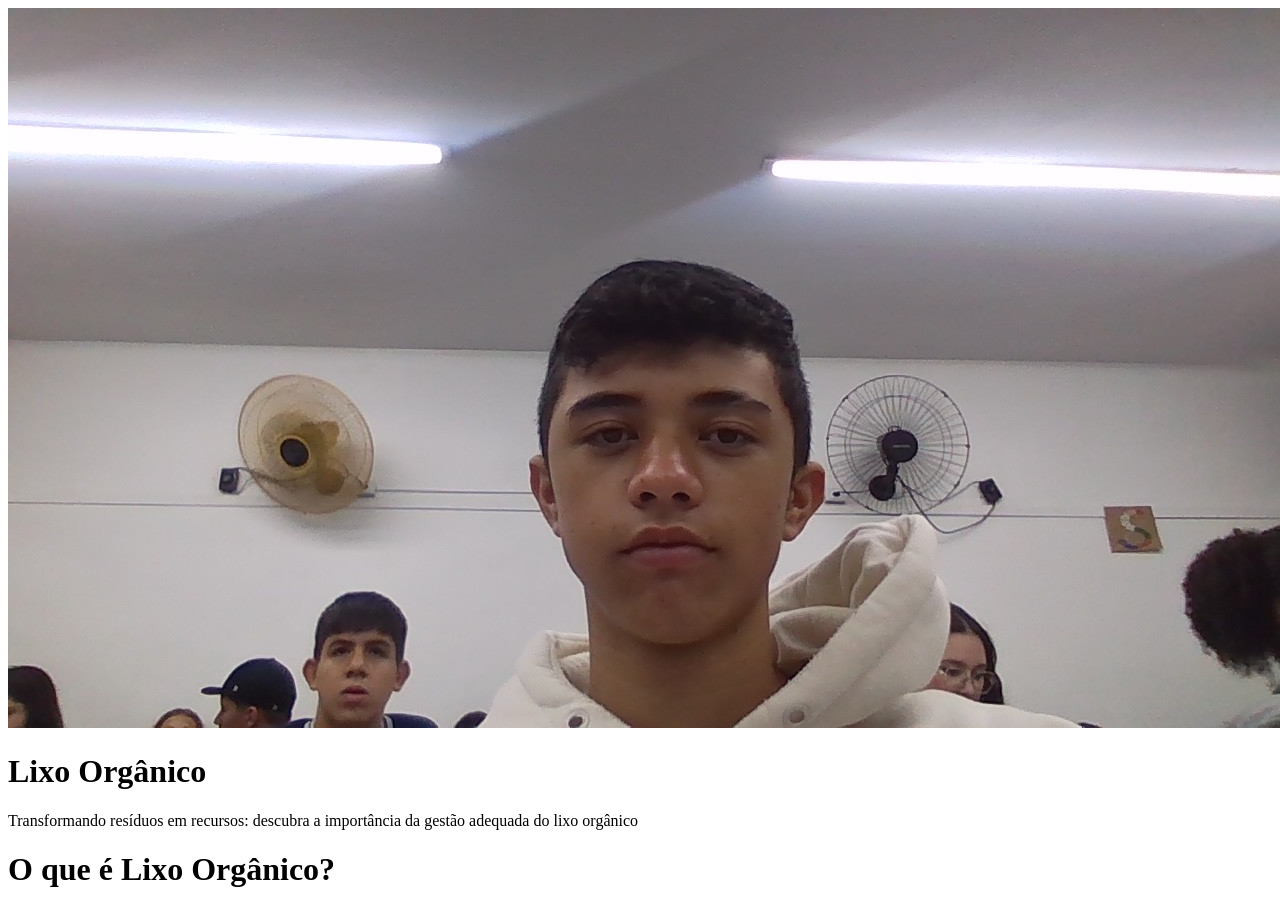
==== agrinho.html @ ba17c5d9 "dfdfdf" ====
<!DOCTYPE html>
<html lang="pt-br">
<head>
    <meta charset="UTF-8">
    <meta name="viewport" content="width=device-width, initial-scale=1.0">
    <title>Document</title>
</head>
<body>
    <header>
        <img src="./IMG_20260427_114038.jpg" alt="imagen folha">
        <h1>Lixo Orgânico</h1>
        <p>Transformando resíduos em recursos: descubra a importância da gestão adequada do lixo orgânico</p>
        <h1>O que é Lixo Orgânico?</h1>
        
    </header>
</body>
</html>
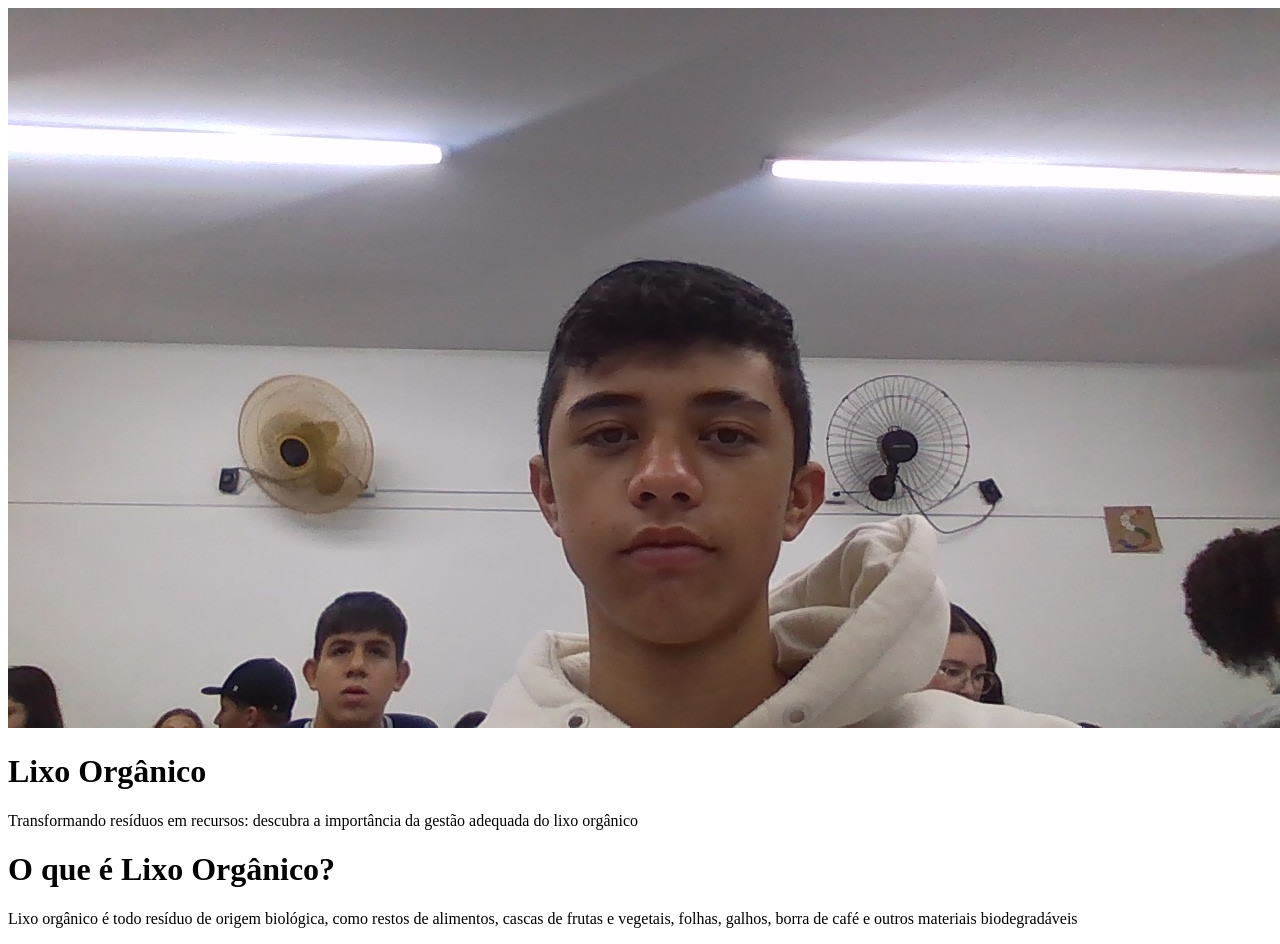
==== commit 8275245c: "rdydfhch" ====
--- a/agrinho.html
+++ b/agrinho.html
@@ -11,6 +11,7 @@
         <h1>Lixo Orgânico</h1>
         <p>Transformando resíduos em recursos: descubra a importância da gestão adequada do lixo orgânico</p>
         <h1>O que é Lixo Orgânico?</h1>
+        <p>Lixo orgânico é todo resíduo de origem biológica, como restos de alimentos, cascas de frutas e vegetais, folhas, galhos, borra de café e outros materiais biodegradáveis</p>
         
     </header>
 </body>
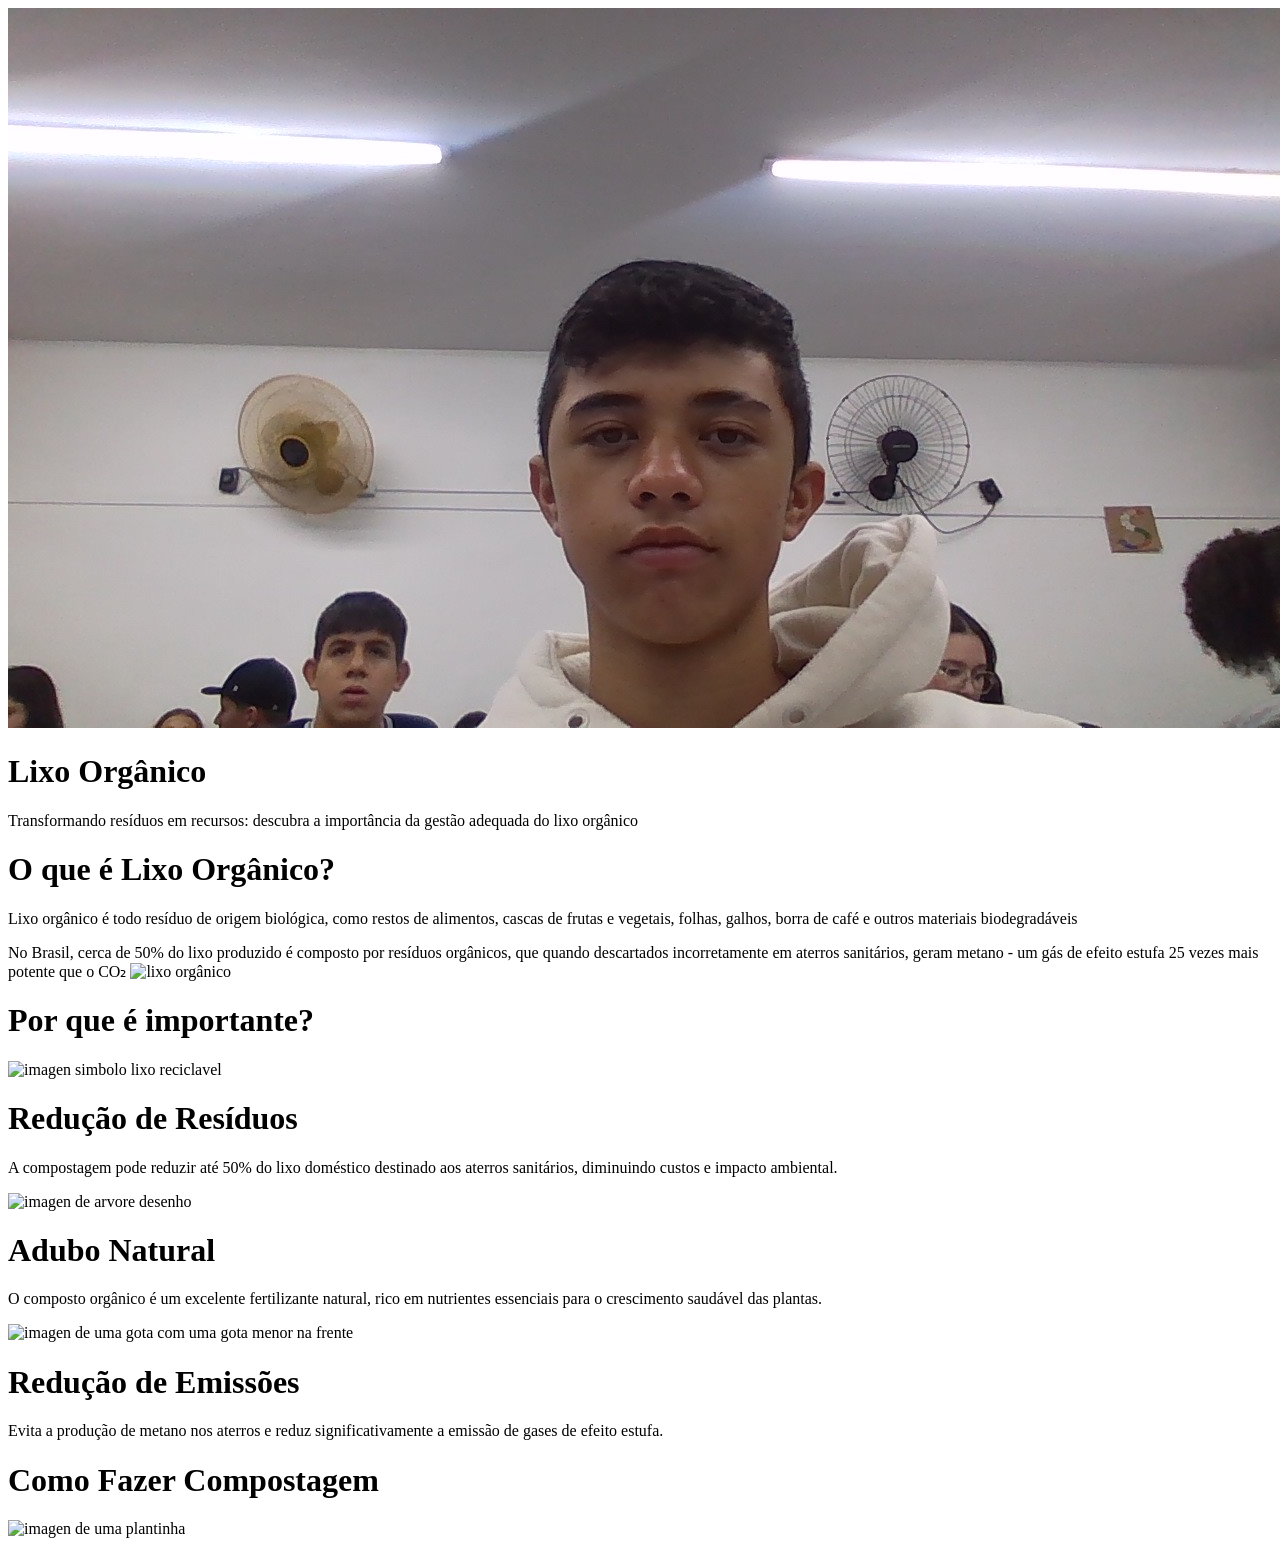
==== commit 468f039d: "skuf" ====
--- a/agrinho.html
+++ b/agrinho.html
@@ -12,7 +12,23 @@
         <p>Transformando resíduos em recursos: descubra a importância da gestão adequada do lixo orgânico</p>
         <h1>O que é Lixo Orgânico?</h1>
         <p>Lixo orgânico é todo resíduo de origem biológica, como restos de alimentos, cascas de frutas e vegetais, folhas, galhos, borra de café e outros materiais biodegradáveis</p>
-        
+        <p>No Brasil, cerca de 50% do lixo produzido é composto por resíduos orgânicos, que quando descartados incorretamente em aterros sanitários, geram metano - um gás de efeito estufa 25 vezes mais potente que o CO₂
+        <img src=""alt="lixo orgânico">
+        <h1>Por que é importante?</h1>
+        <img src="" alt="imagen simbolo lixo reciclavel">
+        <h1>Redução de Resíduos</h1>
+        <p>A compostagem pode reduzir até 50% do lixo doméstico destinado aos aterros sanitários, diminuindo custos e impacto ambiental.</p>
+        <img src="" alt="imagen de arvore desenho">
+        <h1>Adubo Natural</h1>
+        <p>O composto orgânico é um excelente fertilizante natural, rico em nutrientes essenciais para o crescimento saudável das plantas.</p>
+        <img src="" alt="imagen de uma gota com uma gota menor na frente">
+        <h1>Redução de Emissões</h1>
+        <p>Evita a produção de metano nos aterros e reduz significativamente a emissão de gases de efeito estufa.</p>
+        <h1>Como Fazer Compostagem</h1>
+        <img src="" alt="imagen de uma plantinha">
+
+
+
     </header>
 </body>
 </html>
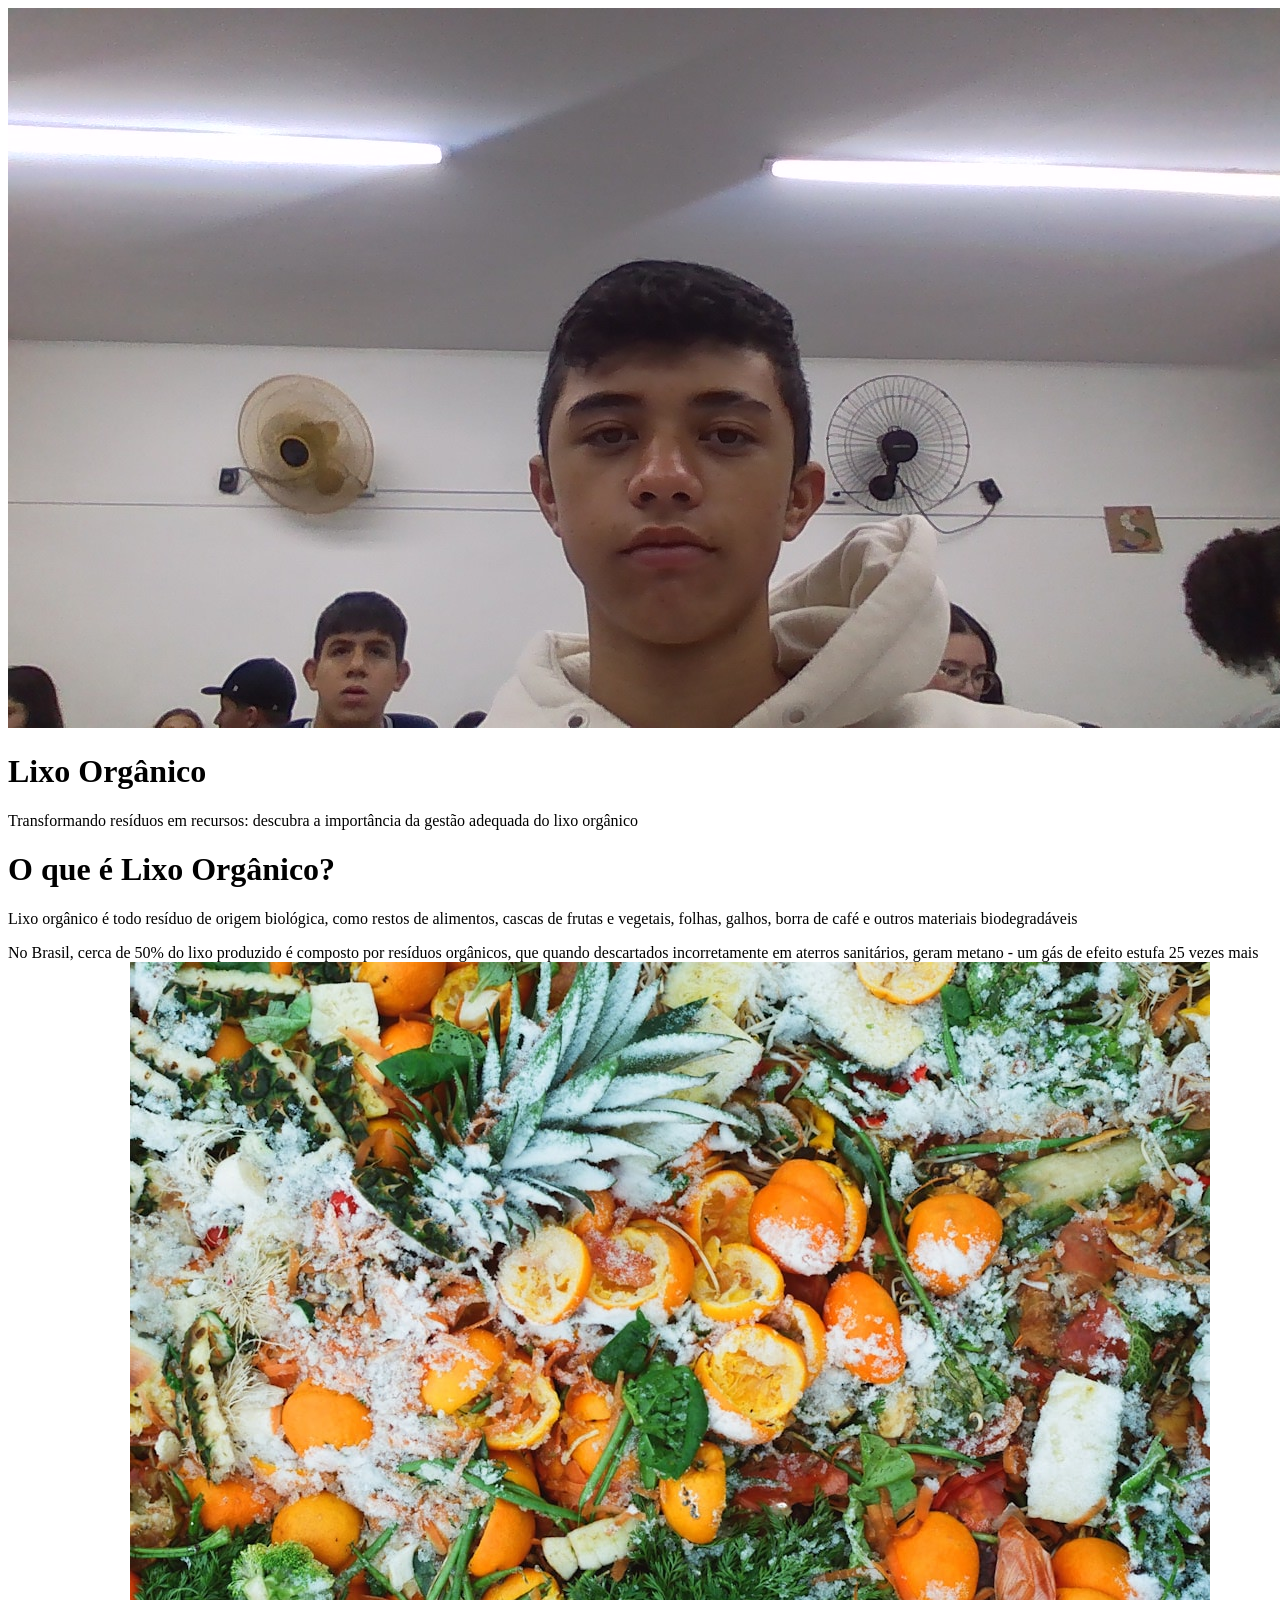
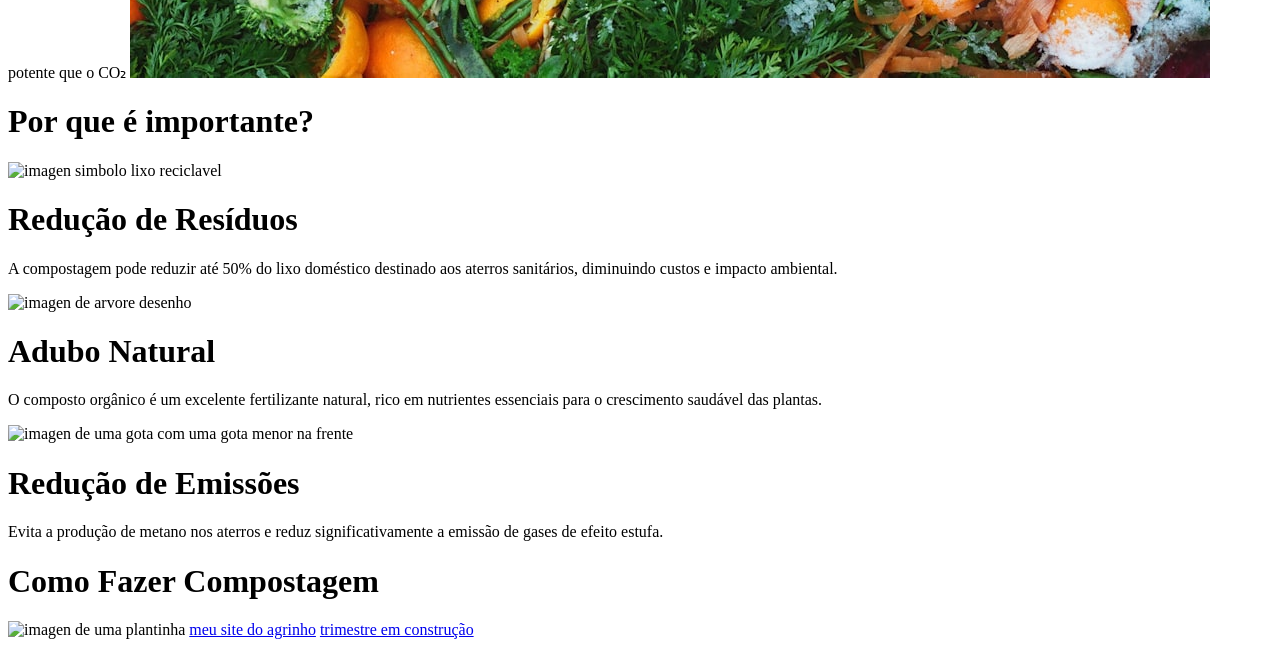
==== commit 78eac2b9: "uyfdy" ====
--- a/agrinho.html
+++ b/agrinho.html
@@ -13,7 +13,7 @@
         <h1>O que é Lixo Orgânico?</h1>
         <p>Lixo orgânico é todo resíduo de origem biológica, como restos de alimentos, cascas de frutas e vegetais, folhas, galhos, borra de café e outros materiais biodegradáveis</p>
         <p>No Brasil, cerca de 50% do lixo produzido é composto por resíduos orgânicos, que quando descartados incorretamente em aterros sanitários, geram metano - um gás de efeito estufa 25 vezes mais potente que o CO₂
-        <img src=""alt="lixo orgânico">
+        <img src="/photo-1614272527834-e95f090a34c5.jpeg"alt="lixo orgânico">
         <h1>Por que é importante?</h1>
         <img src="" alt="imagen simbolo lixo reciclavel">
         <h1>Redução de Resíduos</h1>
@@ -26,9 +26,8 @@
         <p>Evita a produção de metano nos aterros e reduz significativamente a emissão de gases de efeito estufa.</p>
         <h1>Como Fazer Compostagem</h1>
         <img src="" alt="imagen de uma plantinha">
-
-
-
+        <a href="/agrinho.html">meu site do agrinho</a>
+        <a href="#">trimestre em construção</a>
     </header>
 </body>
 </html>
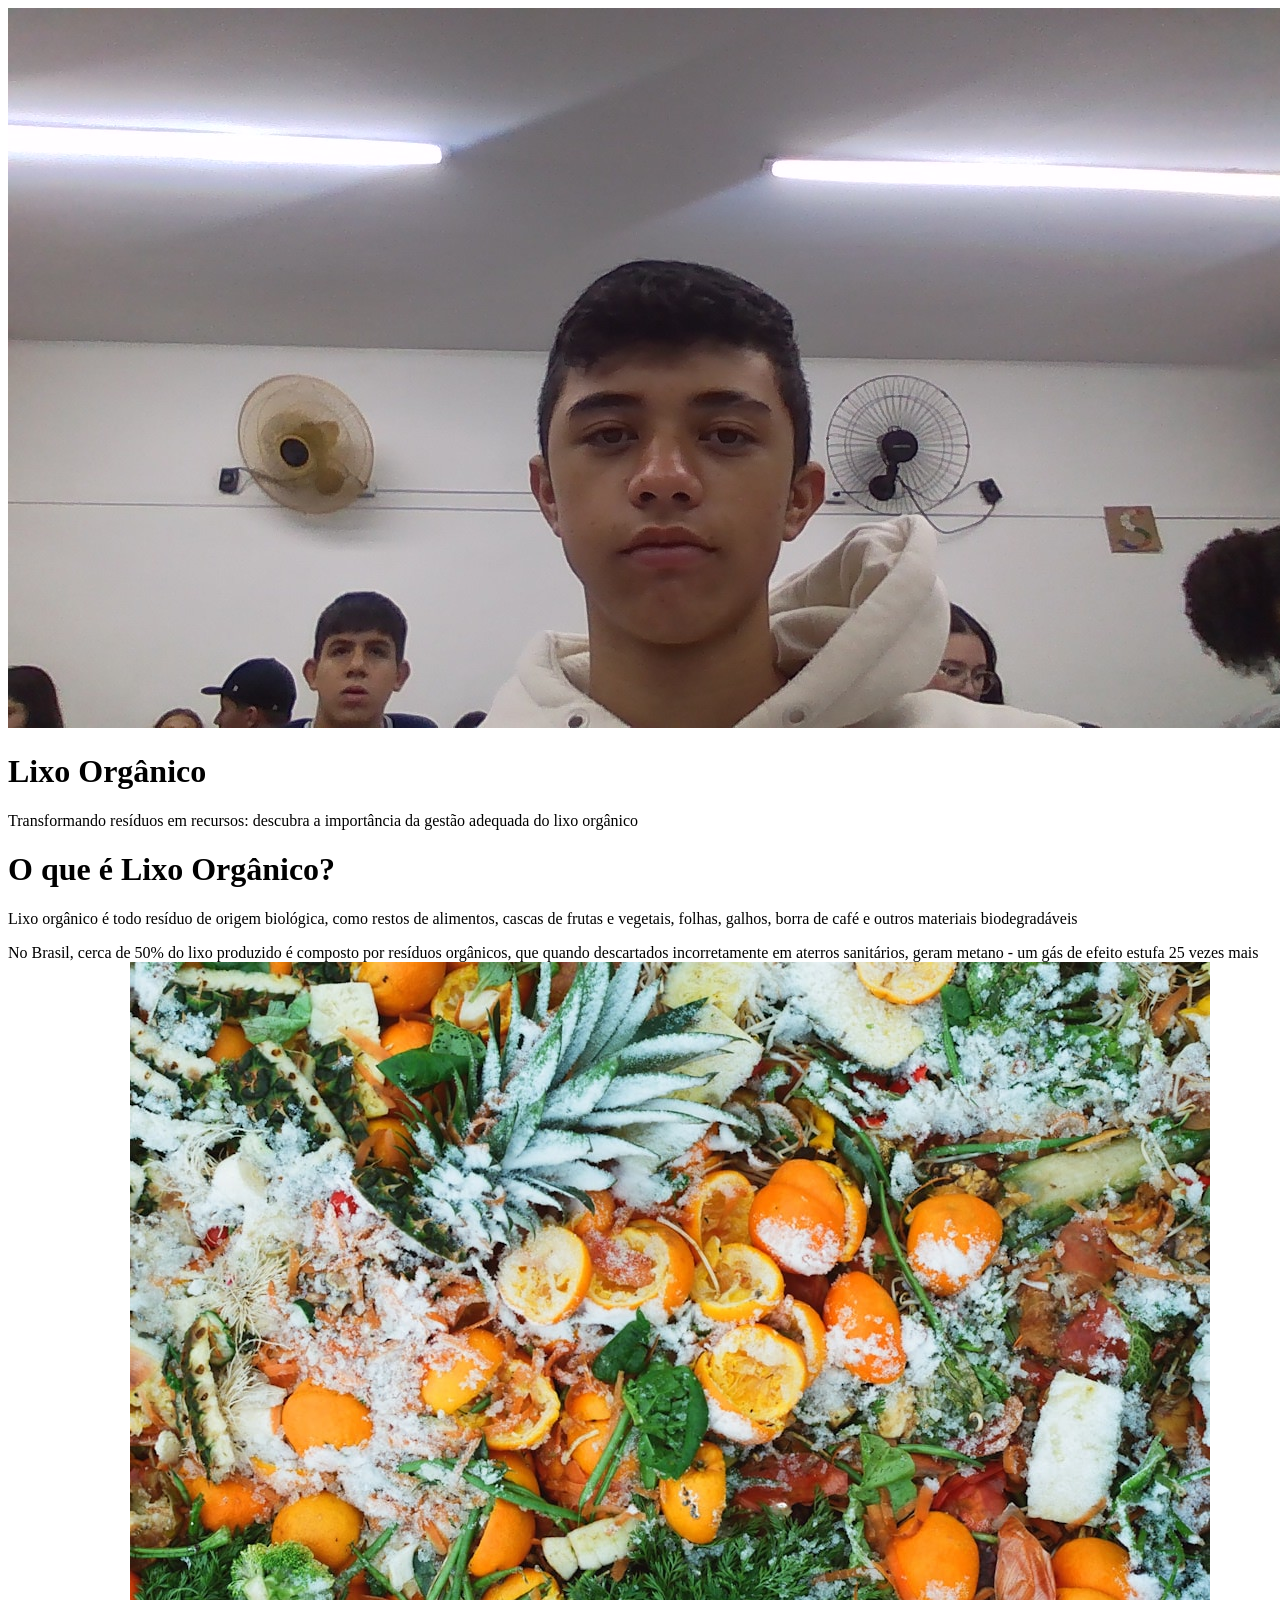
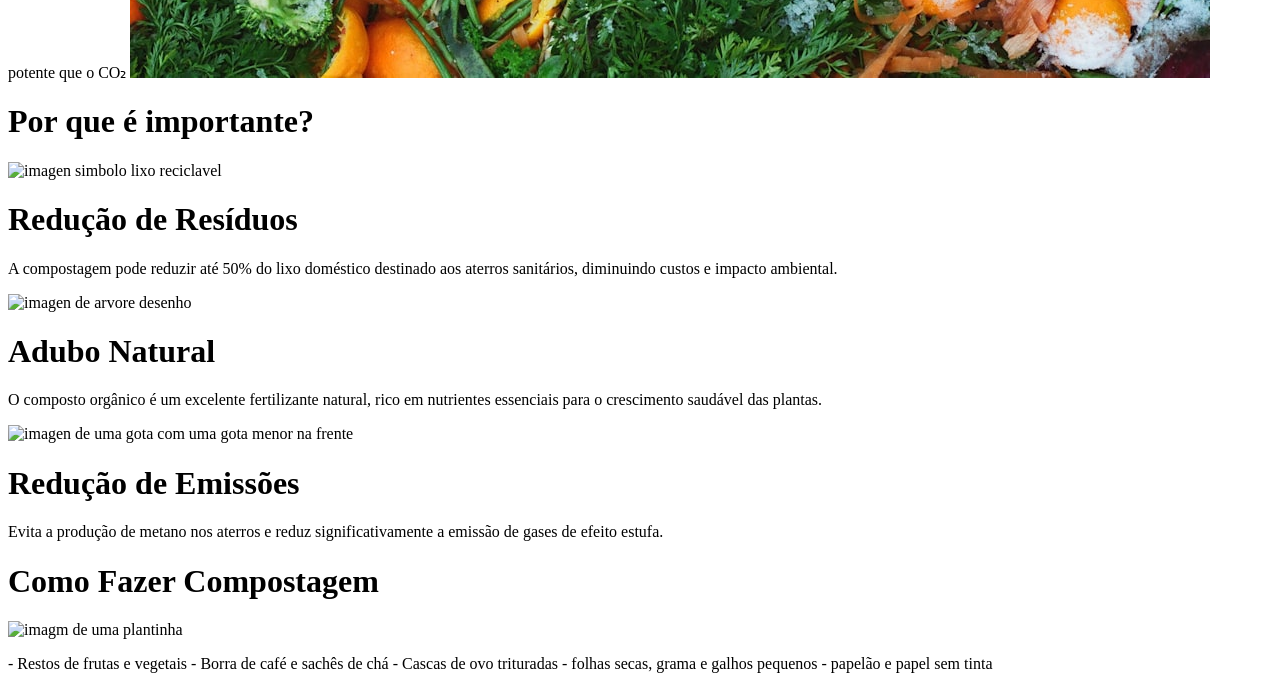
==== commit 5c0029b3: "dfhdf" ====
--- a/agrinho.html
+++ b/agrinho.html
@@ -25,9 +25,13 @@
         <h1>Redução de Emissões</h1>
         <p>Evita a produção de metano nos aterros e reduz significativamente a emissão de gases de efeito estufa.</p>
         <h1>Como Fazer Compostagem</h1>
-        <img src="" alt="imagen de uma plantinha">
-        <a href="/agrinho.html">meu site do agrinho</a>
-        <a href="#">trimestre em construção</a>
+        <img src="" alt="imagm de uma plantinha">
+        <p>- Restos de frutas e vegetais
+           - Borra de café e sachês de chá
+           - Cascas de ovo trituradas
+           - folhas secas, grama e galhos pequenos
+           - papelão e papel sem tinta
+        </p>
     </header>
 </body>
 </html>
